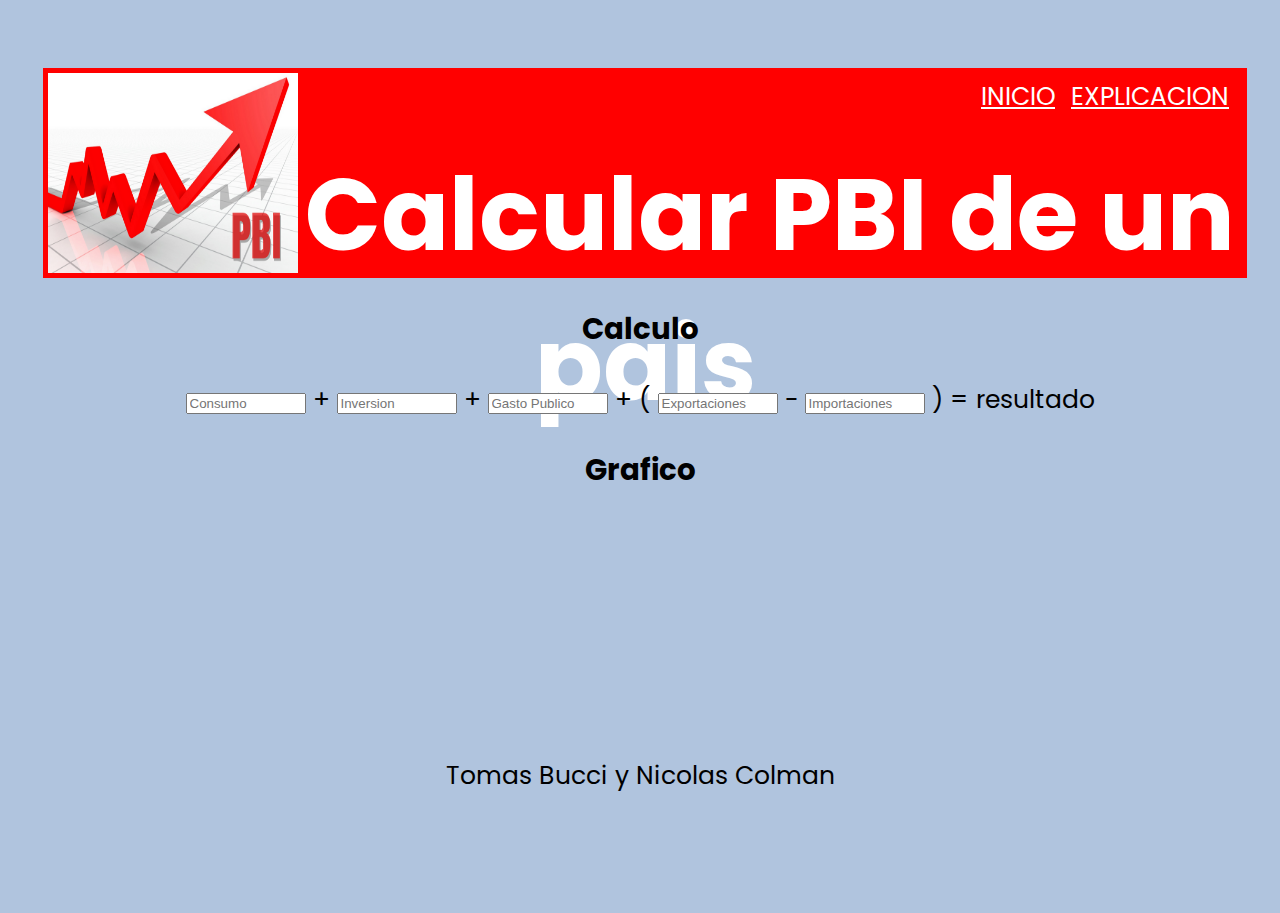
==== Calculadora.html @ c9aea3f7 "Primer commit" ====
<!DOCTYPE html>
<html lang="en">
<head>
    <meta charset="UTF-8">
    <title>Calculadora de PBI</title>
    <link rel="icon" href="Multimedia/icono.png">
    <link rel="stylesheet" href="estilo.css" type="text/css">
    <meta content="Bucci Y Colman" name="author">
    <link href="https://fonts.googleapis.com/css2?family=Poppins:wght@300&display=swap" rel="stylesheet">

</head>
<body>

<nav>
    <ul>
        <li><a href="Explicacion.html">EXPLICACION</a></li>
        <li><a href="index.html">INICIO</a></li>

    </ul>
</nav>

<nav>
    <header class="cabecera">
        <img id="Icono" src="Multimedia/icono.png">
        <h1>Calcular PBI de un pais</h1>
    </header>
</nav>
<div>
    <h3>Calculo</h3>
    <p>
        <label for="Consumo">
        </label><input id="Consumo" type="number" min="0" max="1000000000" name="Consumo" placeholder="Consumo">
        +
        <label for="Inversion"></label>
        <input id="Inversion" type="number" min="0" max="1000000000" name="Inversion" placeholder="Inversion">
        +
        <label for="Gasto Publico"></label>
        <input id="Gasto Publico" type="number" min="0" max="1000000000" name="Gasto Publico" placeholder="Gasto Publico">
        + (
        <label for="Exportaciones"></label>
        <input id="Exportaciones" type="number" min="0" max="1000000000" name="Exportaciones" placeholder="Exportaciones">
        -
        <label for="Importaciones"></label>
        <input id="Importaciones" type="number" min="0" max="1000000000" name="Importaciones" placeholder="Importaciones">
        ) = resultado
</div>

<div>
    <h3>Grafico</h3>
    <canvas>


    </canvas>
</div>
<footer>
    <div class="pie">
        <p>Tomas Bucci y Nicolas Colman</p>
    </div>

</footer>
</body>
</html>
---- estilo.css ----
body {
    background: lightsteelblue;
    text-align: center;
    color: black;
    font-family: 'Poppins', sans-serif;
    padding: 35px;
    font-size: 25px;
}
nav ul{
    list-style-type: none;
}

nav ul li{
    float: right;
}

nav ul li a{
    padding: 10px 8px;
    display: block;
    color: white;
}

#Icono{
    width: 250px;
    height: 200px;
    float: left;
}

#imagen{
    margin-top: 50px;
    padding: 50px;
}

#imagen2{
    width: 500px;
}

.cabecera{
    width: 100%;
    height: 200px;
    padding: 5px;
    font-size: 50px;
    color: white;
    background: red;
}

.titulo {
    width: 100%;
    padding: 20px 30px;
}

.pie{
    color: black;
    margin 10px;
    padding: 50px;
}
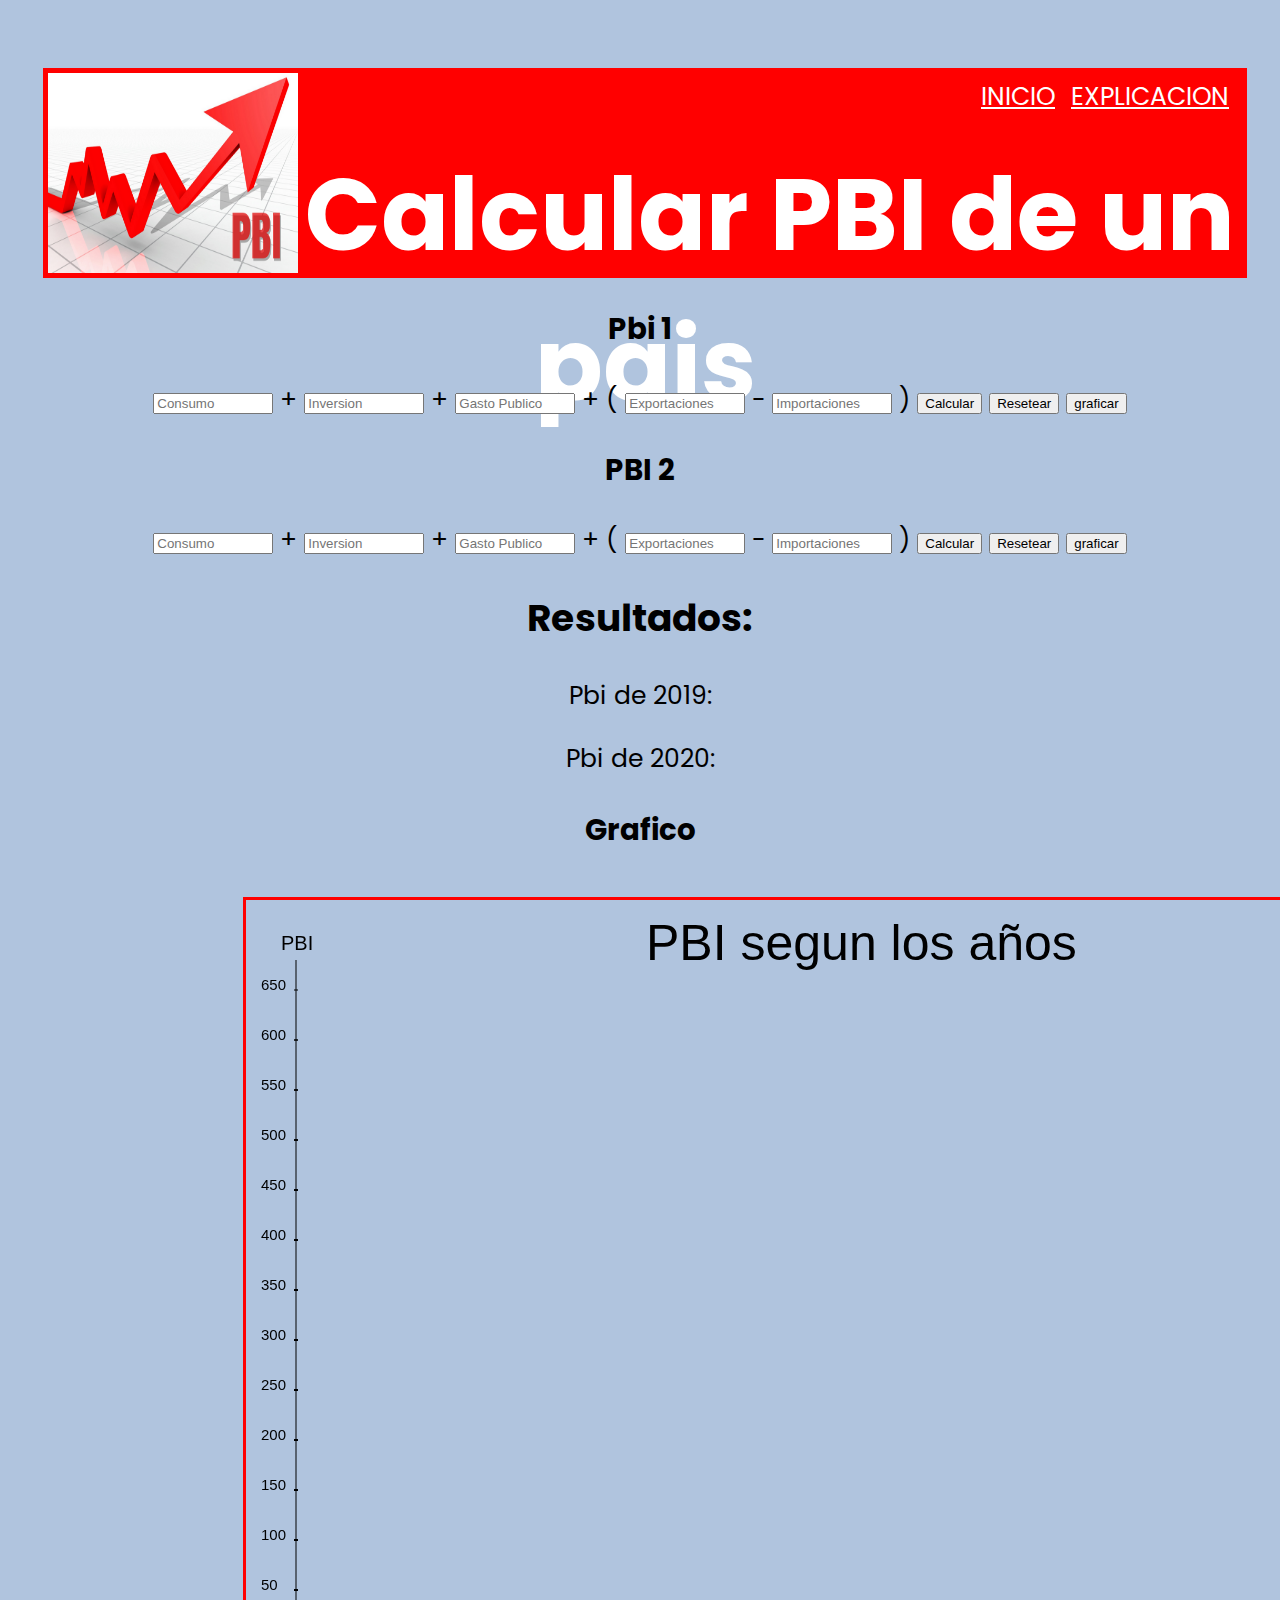
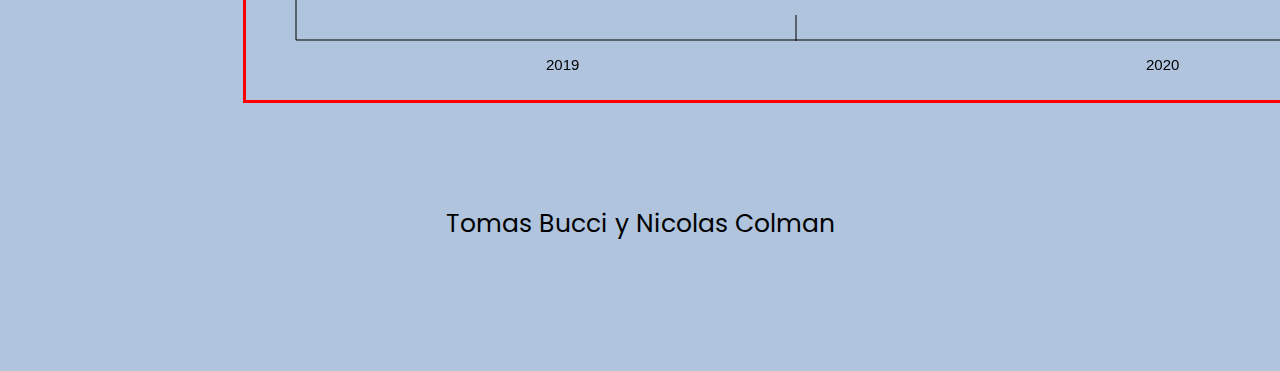
==== commit f0cff2cd: "Se agrego java" ====
--- a/Calculadora.html
+++ b/Calculadora.html
@@ -1,3 +1,4 @@
+
 <!DOCTYPE html>
 <html lang="en">
 <head>
@@ -7,9 +8,11 @@
     <link rel="stylesheet" href="estilo.css" type="text/css">
     <meta content="Bucci Y Colman" name="author">
     <link href="https://fonts.googleapis.com/css2?family=Poppins:wght@300&display=swap" rel="stylesheet">
+    <script type="text/javascript" src="java.js"></script>
 
 </head>
-<body>
+
+<body onload="grafico()">
 
 <nav>
     <ul>
@@ -26,31 +29,73 @@
     </header>
 </nav>
 <div>
-    <h3>Calculo</h3>
+    <h3>Pbi 1</h3>
+    <form id="datos">
     <p>
-        <label for="Consumo">
-        </label><input id="Consumo" type="number" min="0" max="1000000000" name="Consumo" placeholder="Consumo">
+
+        <label for="Consumo"></label>
+        <input id="Consumo" type="number" min="0" max="1000000000" name="Consumo" placeholder="Consumo">
         +
         <label for="Inversion"></label>
         <input id="Inversion" type="number" min="0" max="1000000000" name="Inversion" placeholder="Inversion">
         +
-        <label for="Gasto Publico"></label>
-        <input id="Gasto Publico" type="number" min="0" max="1000000000" name="Gasto Publico" placeholder="Gasto Publico">
+        <label for="Gasto_Publico"></label>
+        <input id="Gasto_Publico" type="number" min="0" max="1000000000" name="Gasto_Publico" placeholder="Gasto Publico">
         + (
         <label for="Exportaciones"></label>
         <input id="Exportaciones" type="number" min="0" max="1000000000" name="Exportaciones" placeholder="Exportaciones">
         -
         <label for="Importaciones"></label>
         <input id="Importaciones" type="number" min="0" max="1000000000" name="Importaciones" placeholder="Importaciones">
-        ) = resultado
+
+        )
+        <button type="button" id="calcular" name="calcular" onclick="CalculoPBI(Consumo.value , Inversion.value , Gasto_Publico.value , Exportaciones.value , Importaciones.value)">Calcular</button>
+        <button type="button" name="resetear_datos" onclick="resetear1()">Resetear</button>
+        <button type="button" name="dibujar" onclick="graficopbi(Consumo.value , Inversion.value , Gasto_Publico.value , Exportaciones.value , Importaciones.value)">graficar</button>
+    </p>
+</form>
+</div>
+<div>
+    <h3>PBI 2</h3>
+    <form id="dato1">
+        <p>
+
+            <label for="Consumo1">
+            </label><input id="Consumo1" type="number" min="0" max="1000000000" name="Consumo1" placeholder="Consumo">
+            +
+            <label for="Inversion1"></label>
+            <input id="Inversion1" type="number" min="0" max="1000000000" name="Inversion1" placeholder="Inversion">
+            +
+            <label for="Gasto_Publico1"></label>
+            <input id="Gasto_Publico1" type="number" min="0" max="1000000000" name="Gasto_Publico1" placeholder="Gasto Publico">
+            + (
+            <label for="Exportaciones1"></label>
+            <input id="Exportaciones1" type="number" min="0" max="1000000000" name="Exportaciones1" placeholder="Exportaciones">
+            -
+            <label for="Importaciones1"></label>
+            <input id="Importaciones1" type="number" min="0" max="1000000000" name="Importaciones1" placeholder="Importaciones">
+
+            )
+            <button type="button" id="calcular1" name="calcular1" onclick="CalculoPBI_(Consumo1.value , Inversion1.value , Gasto_Publico1.value , Exportaciones1.value , Importaciones1.value)">Calcular</button>
+            <button type="button" name="resetear_datos" onclick="resetear()">Resetear</button>
+            <button type="button" name="dibujar" onclick="graficopbii(Consumo1.value , Inversion1.value , Gasto_Publico1.value , Exportaciones1.value , Importaciones1.value)">graficar</button>
+        </p>
+    </form>
+</div>
+<div>
+
+    <h2>Resultados:</h2>
+    <p>Pbi de 2019: <span id="pbi"></span></p>
+
+    <p>Pbi de 2020: <span id="_pbi"></span></p>
+
+
 </div>
 
 <div>
     <h3>Grafico</h3>
-    <canvas>
+    <canvas id="myCanvas" width="1200px" height="800px"></canvas>
 
-
-    </canvas>
 </div>
 <footer>
     <div class="pie">
@@ -59,4 +104,4 @@
 
 </footer>
 </body>
-</html>+
--- a/estilo.css
+++ b/estilo.css
@@ -19,7 +19,6 @@
     display: block;
     color: white;
 }
-
 #Icono{
     width: 250px;
     height: 200px;
@@ -51,8 +50,25 @@
 
 .pie{
     color: black;
-    margin 10px;
+    margin: 10px;
     padding: 50px;
 }
+#myCanvas{
+    background-color: lightsteelblue;
+    border-style: solid;
+    border-color: red;
+    margin: 16px;
+    margin-left: 200px;
+    margin-bottom: 6px;
 
+}
+#myCanvas1{
+    background-color: lightsteelblue;
+    border-style: solid;
+    border-color: red;
+    margin: 4px;
+    margin-left: 20px;
+    margin-bottom: 6px;
 
+}
+
